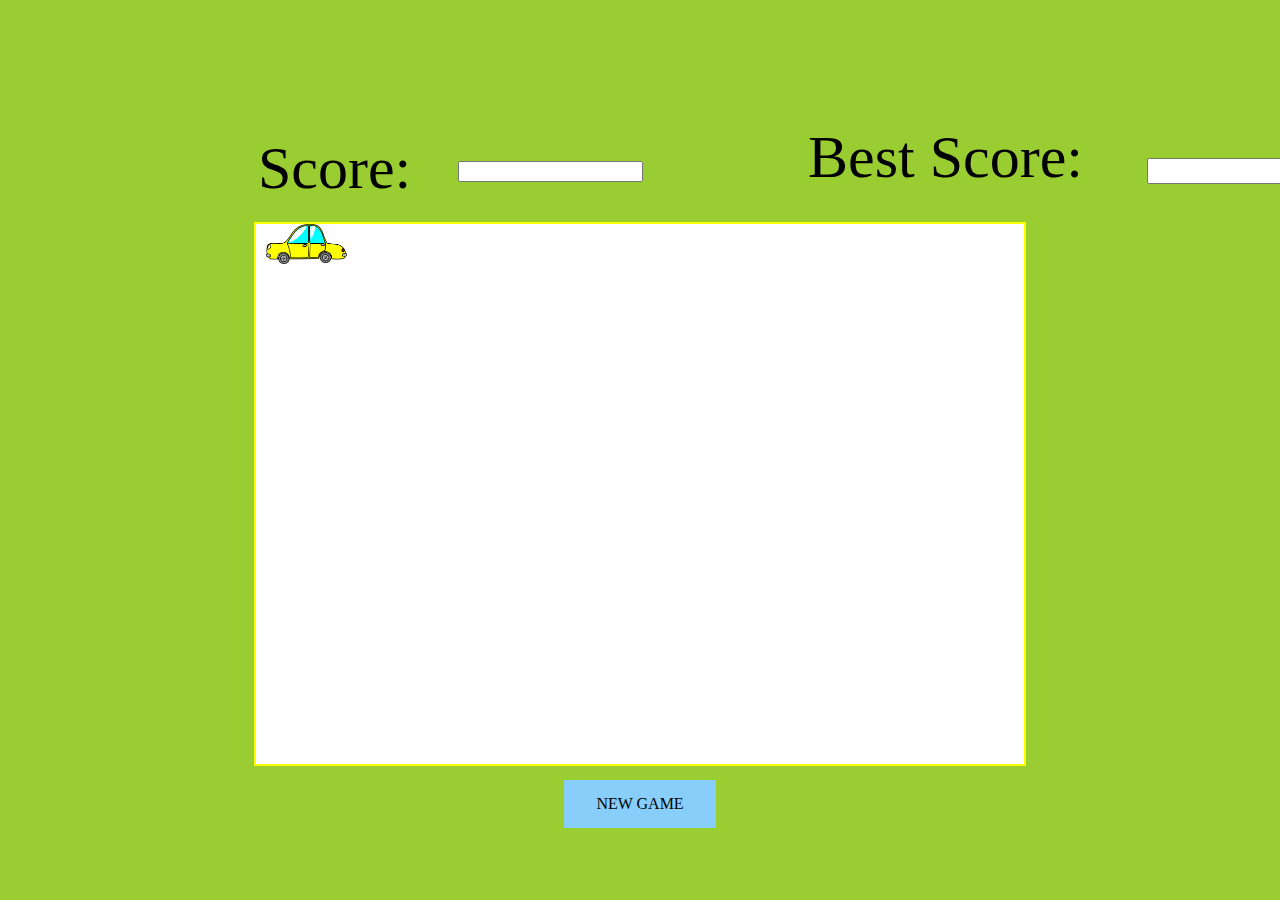
==== cargame/index.html @ f279872f "The UI for car-game is done" ====
<!DOCTYPE html>
<html lang="en">

<head>
    <meta charset="UTF-8">
    <meta name="viewport" content="width=device-width, initial-scale=1.0">
    <meta http-equiv="X-UA-Compatible" content="ie=edge">
    <title>Document</title>
    <link rel="stylesheet" href="css/style.css">
</head>

<body>
    <input type"text" id="scorebox">
    <input type"text" id="bestscorebox">
    <div id="score"> Score:</div>
    <div id="bestscore"> Best Score:</div>
    <div id="play-ground">
        <img id="car" src="cr.png" alt="">
    </div>
    <div id="controls">
        <button id="start" onclick="">NEW GAME</button>
        
    </div>
    <script src=""></script>
</body>

</html>
---- cargame/css/style.css ----
img {
    height: 40px;
    position: relative;
    left: 10px;
}
#score
{

    position:relative;
    top:100px;
    left:250px;
    font-family: cursive;
    font-size:60px;
   
}
#scorebox
{

    position:relative;
    top:150px;
    left:450px;
    size: 50px;
   
}
#bestscore
{

    position:relative;
    top:20px;
    left: 800px;
    font-size: 60px;
    font-family: cursive;
   
}
#bestscorebox
{

    position:relative;
    top:150px;
    left:950px;
    size: 50px;
   height:20px;
}
#play-ground {
    height: 60vh;
    width: 60vw;
    margin: 20px auto;
    margin-top: 50px;
    margin-bottom: 10px;
    border: 2px solid yellow;
    background-color: white;
}

#controls {
    display: flex;
    justify-content: space-evenly;
}
body 

{
    background-color: yellowgreen
}
#start {
    background-color: lightskyblue;
    border: none;
    color: black;
    padding: 15px 32px;
    text-align: center;
    font-family: cursive;
    display: inline-block;
    font-size: 16px;
    margin: 4px 2px;
    cursor: pointer;
}
#stop{
    background-color: lightskyblue;
    border: none;
    color: black;
    padding: 15px 32px;
    text-align: center;
    font-family: cursive;
    display: inline-block;
    font-size: 16px;
    margin: 4px 2px;
    cursor: pointer;

}
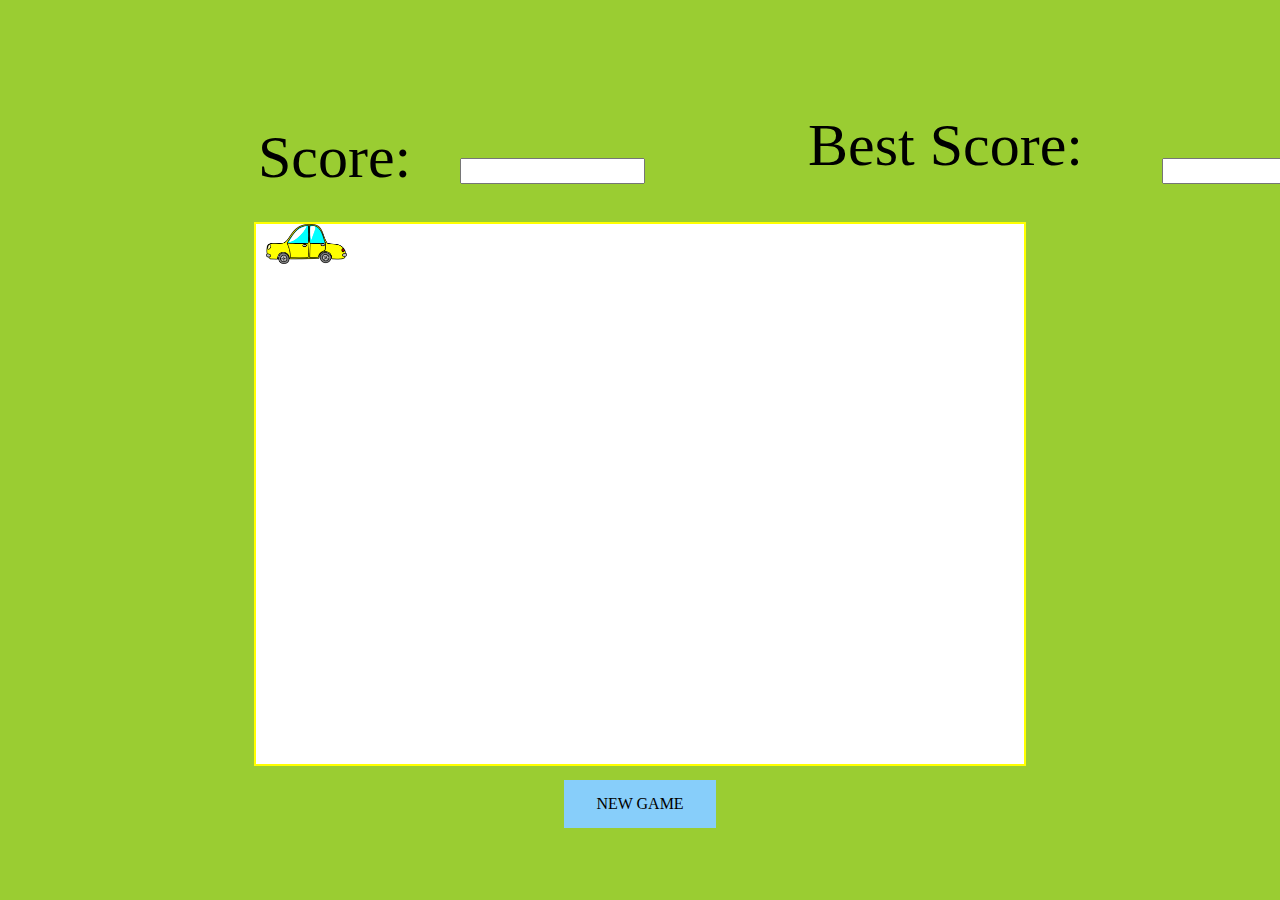
==== commit cf3a3323: "Dummy changes" ====
--- a/cargame/index.html
+++ b/cargame/index.html
@@ -9,7 +9,8 @@
     <link rel="stylesheet" href="css/style.css">
 </head>
 
-<body>
+<!-- <body onkeydown="catchKeyEvent(event)"> -->
+    <body>
     <input type"text" id="scorebox">
     <input type"text" id="bestscorebox">
     <div id="score"> Score:</div>
@@ -21,7 +22,7 @@
         <button id="start" onclick="">NEW GAME</button>
         
     </div>
-    <script src=""></script>
+    <script src="js/car.js"></script>
 </body>
 
 </html>--- a/cargame/css/style.css
+++ b/cargame/css/style.css
@@ -7,7 +7,7 @@
 {
 
     position:relative;
-    top:100px;
+    top:89px;
     left:250px;
     font-family: cursive;
     font-size:60px;
@@ -18,15 +18,16 @@
 
     position:relative;
     top:150px;
-    left:450px;
+    left:452px;
     size: 50px;
+    height:20px;
    
 }
 #bestscore
 {
 
     position:relative;
-    top:20px;
+    top:8px;
     left: 800px;
     font-size: 60px;
     font-family: cursive;
@@ -37,7 +38,7 @@
 
     position:relative;
     top:150px;
-    left:950px;
+    left:965px;
     size: 50px;
    height:20px;
 }
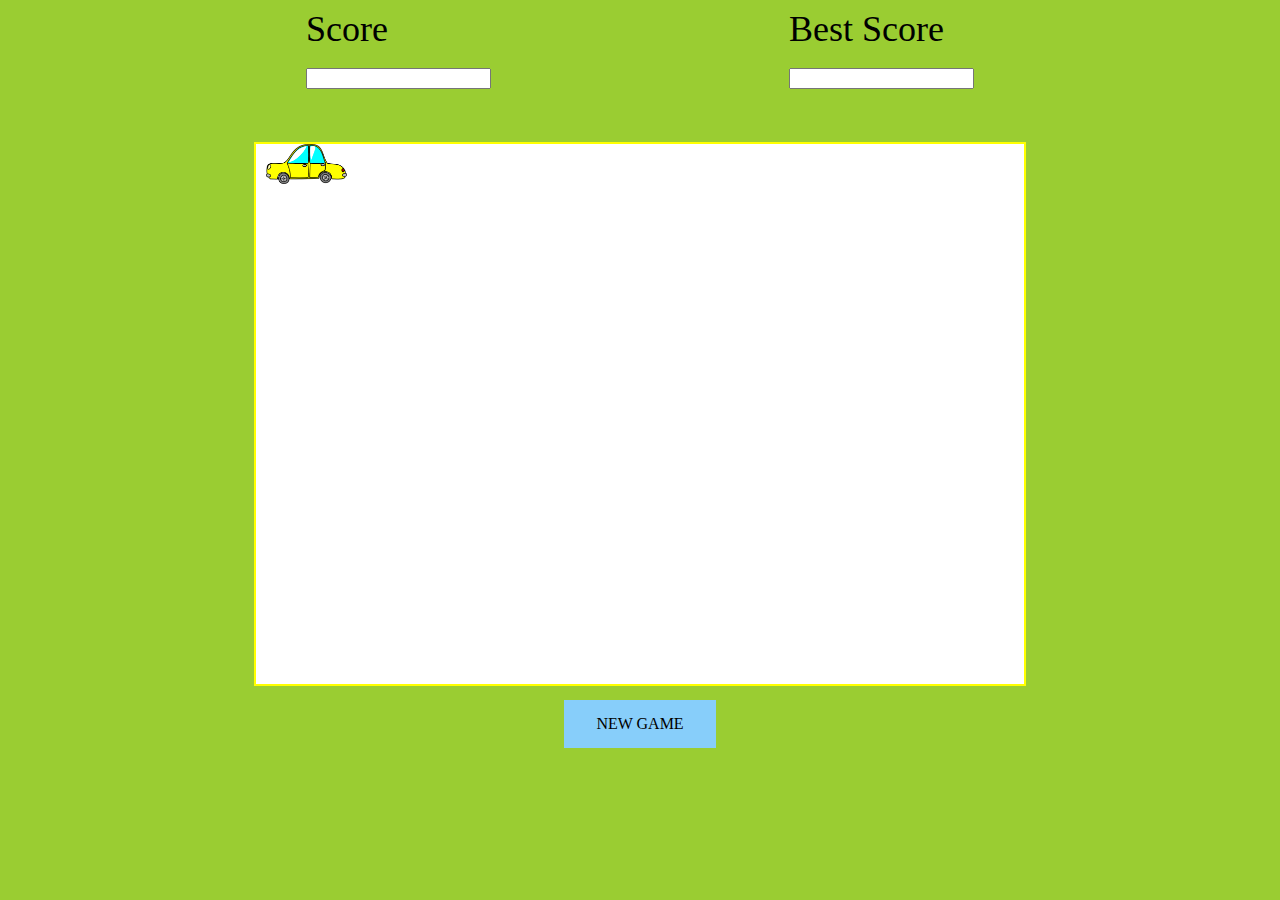
==== commit 774a82f3: "The basic car game is designed" ====
--- a/cargame/index.html
+++ b/cargame/index.html
@@ -10,16 +10,22 @@
 </head>
 
 <!-- <body onkeydown="catchKeyEvent(event)"> -->
-    <body>
-    <input type"text" id="scorebox">
-    <input type"text" id="bestscorebox">
-    <div id="score"> Score:</div>
-    <div id="bestscore"> Best Score:</div>
+    <body onkeydown="getKeyAndMove(event)">
+        <nav id ="scoreboard">
+            <div id="currentscore">
+                <div id="score">Score</div>
+                <input type"text" id="scorebox">
+            </div>
+            <div id="bestscoredetail">
+                <div id="bestscore"> Best Score</div>
+                <input type"text" id="bestscorebox"> 
+            </div>     
+        </nav>
     <div id="play-ground">
         <img id="car" src="cr.png" alt="">
     </div>
     <div id="controls">
-        <button id="start" onclick="">NEW GAME</button>
+        <button id="start" onclick="newGame()">NEW GAME</button>
         
     </div>
     <script src="js/car.js"></script>
--- a/cargame/css/style.css
+++ b/cargame/css/style.css
@@ -3,49 +3,55 @@
     position: relative;
     left: 10px;
 }
-#score
+#scoreboard
+{
+    display: flex;
+    justify-content: space-evenly;
+    font-family: cursive;
+    font-size: 4vh;
+}
+/* #score
 {
 
-    position:relative;
-    top:89px;
-    left:250px;
+    position: relative;
+    top: 10vh;
+    left: 7vh;
     font-family: cursive;
-    font-size:60px;
+    font-size: 6vh;
    
 }
 #scorebox
 {
 
-    position:relative;
-    top:150px;
-    left:452px;
+    position: relative;
+    top: 17vh;
+    left: 26vh;
     size: 50px;
-    height:20px;
-   
+    height: 4vh;
 }
+
 #bestscore
 {
 
-    position:relative;
-    top:8px;
-    left: 800px;
-    font-size: 60px;
+    position: relative;
+    top: 10vh;
+    left: 60vh;
+    font-size: 6vh;
     font-family: cursive;
-   
 }
 #bestscorebox
 {
 
-    position:relative;
-    top:150px;
-    left:965px;
+    position: relative;
+    top: 10vh;
+    left: 72vh;
     size: 50px;
-   height:20px;
-}
+    height: 4vh;
+} */
 #play-ground {
     height: 60vh;
     width: 60vw;
-    margin: 20px auto;
+    margin: 25vh auto;
     margin-top: 50px;
     margin-bottom: 10px;
     border: 2px solid yellow;
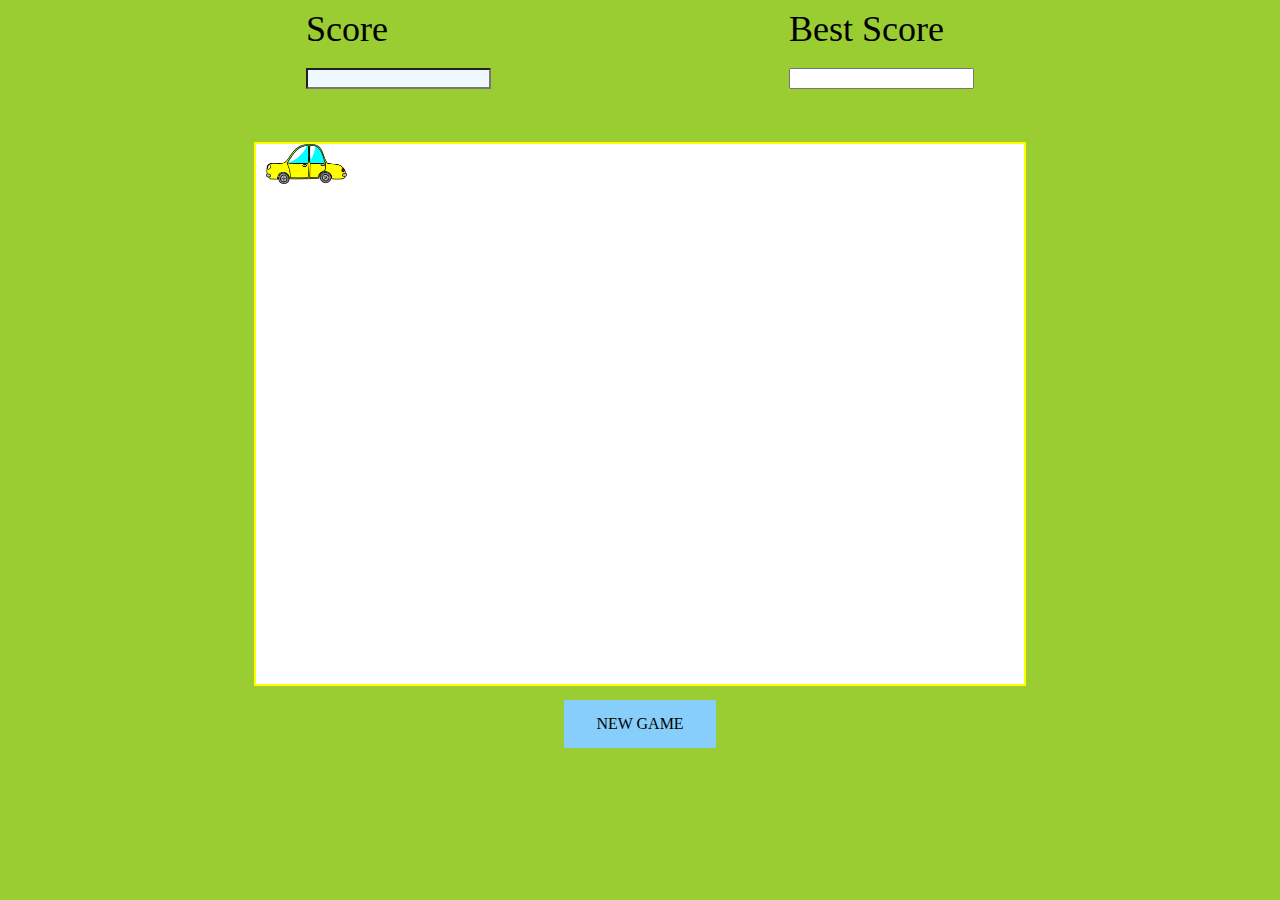
==== commit 8c6dccde: "Increasing speed, Updaating scores are done" ====
--- a/cargame/index.html
+++ b/cargame/index.html
@@ -14,11 +14,11 @@
         <nav id ="scoreboard">
             <div id="currentscore">
                 <div id="score">Score</div>
-                <input type"text" id="scorebox">
+                <input type="text" id="scorebox">
             </div>
             <div id="bestscoredetail">
                 <div id="bestscore"> Best Score</div>
-                <input type"text" id="bestscorebox"> 
+                <input type="text" id="bestscorebox"> 
             </div>     
         </nav>
     <div id="play-ground">
--- a/cargame/css/style.css
+++ b/cargame/css/style.css
@@ -9,6 +9,10 @@
     justify-content: space-evenly;
     font-family: cursive;
     font-size: 4vh;
+}
+#scorebox
+{
+    background-color: aliceblue;
 }
 /* #score
 {
